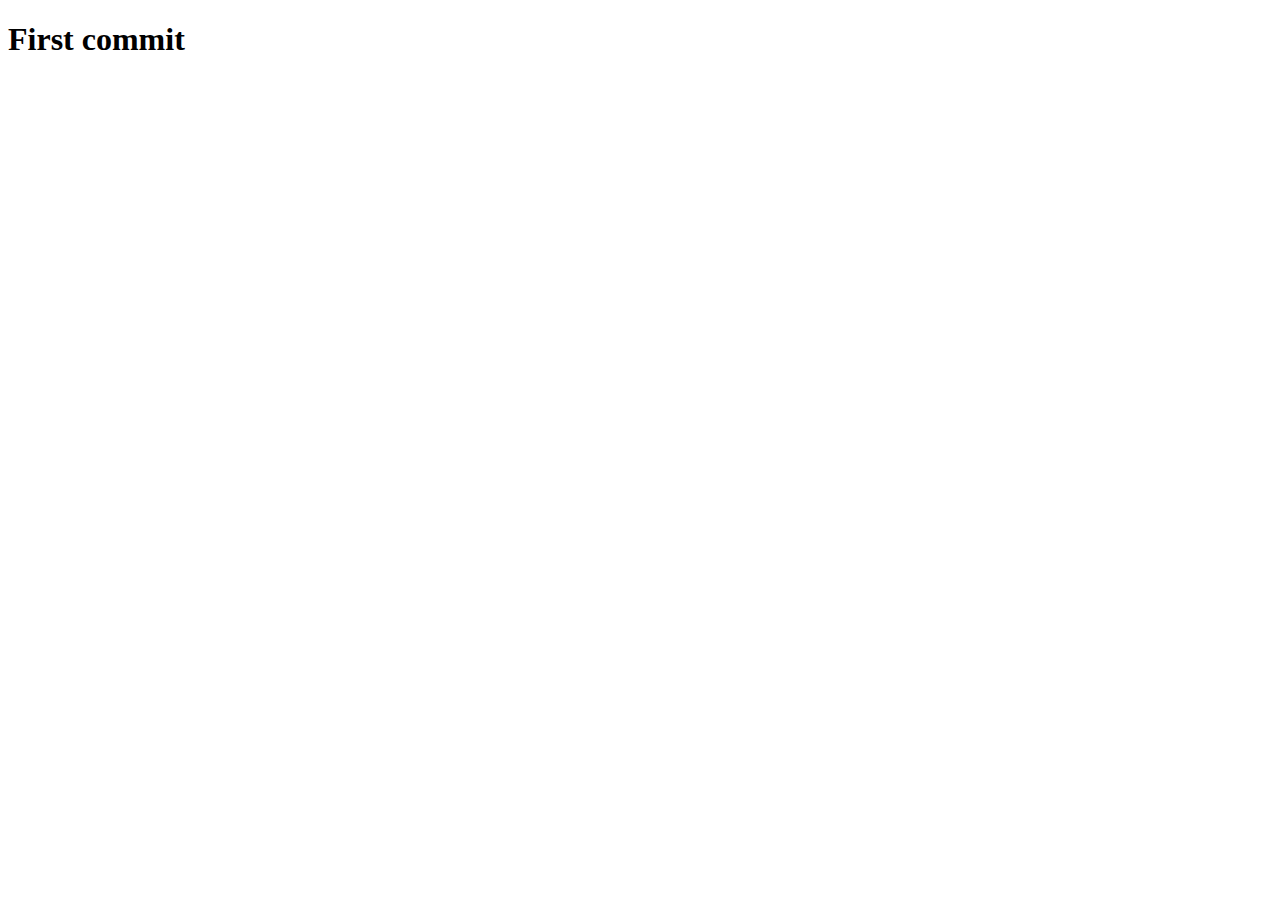
==== index.html @ 827c48ff "initial commit" ====
<!DOCTYPE html>
<html lang="en">
<head>
    <meta charset="UTF-8">
    <meta name="viewport" content="width=device-width, initial-scale=1.0">
    <title>Three Commits</title>
</head>
<body>
    <h1>First commit</h1>
</body>
</html>
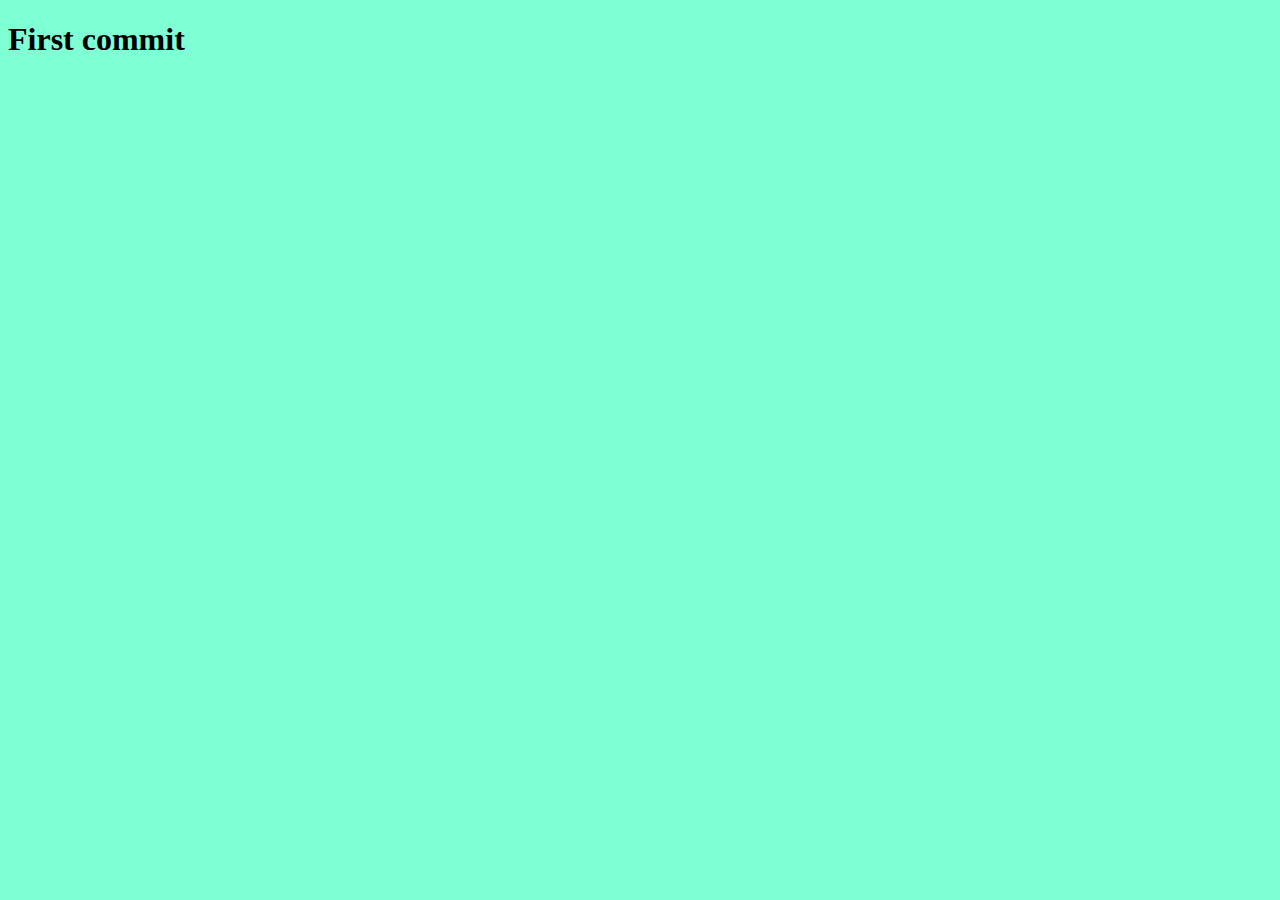
==== commit 1de14c36: "added style sheet" ====
--- a/index.html
+++ b/index.html
@@ -4,6 +4,7 @@
     <meta charset="UTF-8">
     <meta name="viewport" content="width=device-width, initial-scale=1.0">
     <title>Three Commits</title>
+    <link rel="stylesheet" href="styles.css">
 </head>
 <body>
     <h1>First commit</h1>
--- a/styles.css
+++ b/styles.css
@@ -0,0 +1,3 @@
+html {
+    background-color: aquamarine;
+}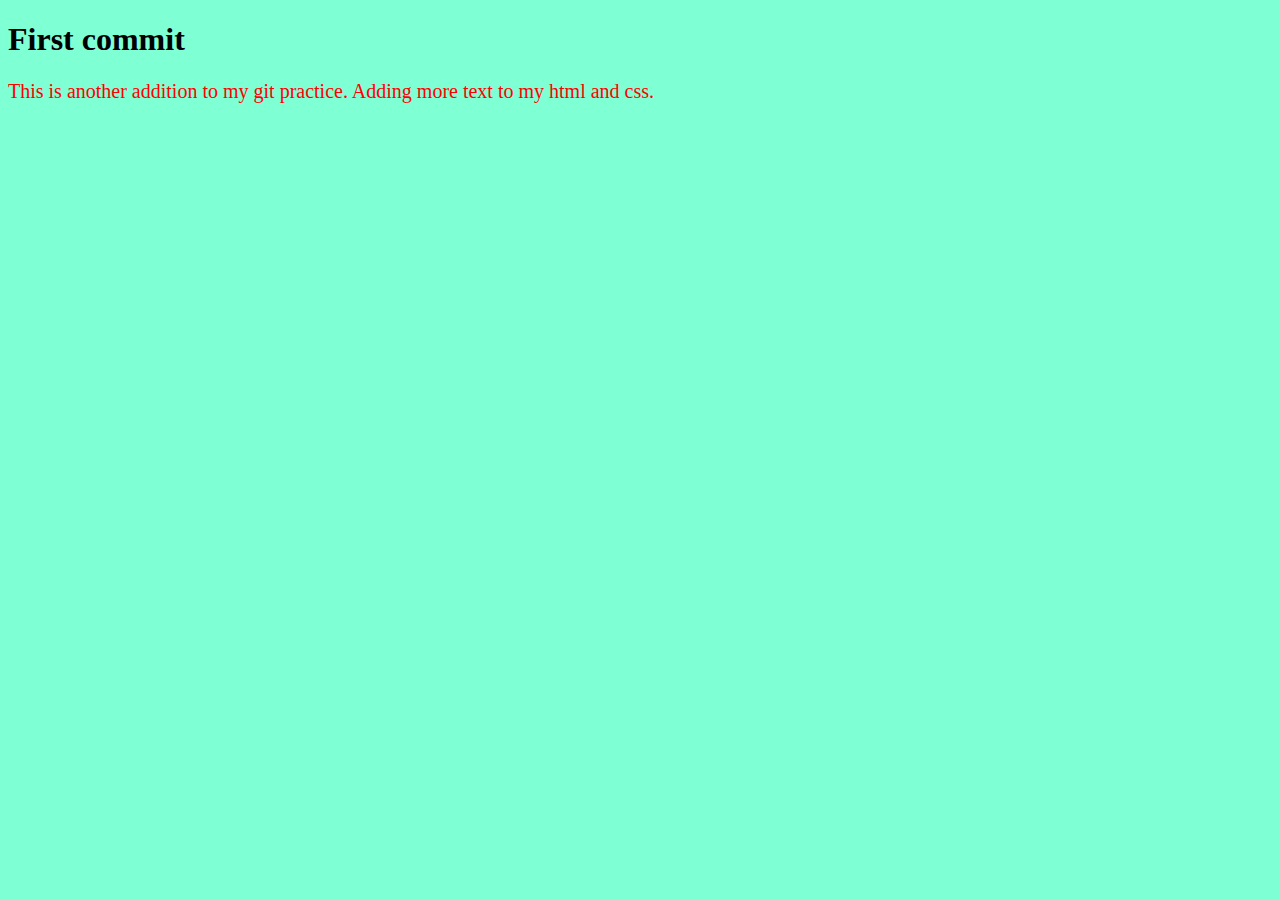
==== commit a45fac6a: "add text and styles" ====
--- a/index.html
+++ b/index.html
@@ -8,5 +8,6 @@
 </head>
 <body>
     <h1>First commit</h1>
+    <p>This is another addition to my git practice. Adding more text to my html and css.</p>
 </body>
 </html>--- a/styles.css
+++ b/styles.css
@@ -1,3 +1,7 @@
 html {
     background-color: aquamarine;
+}
+p {
+    font-size: 20px;
+color: red;
 }